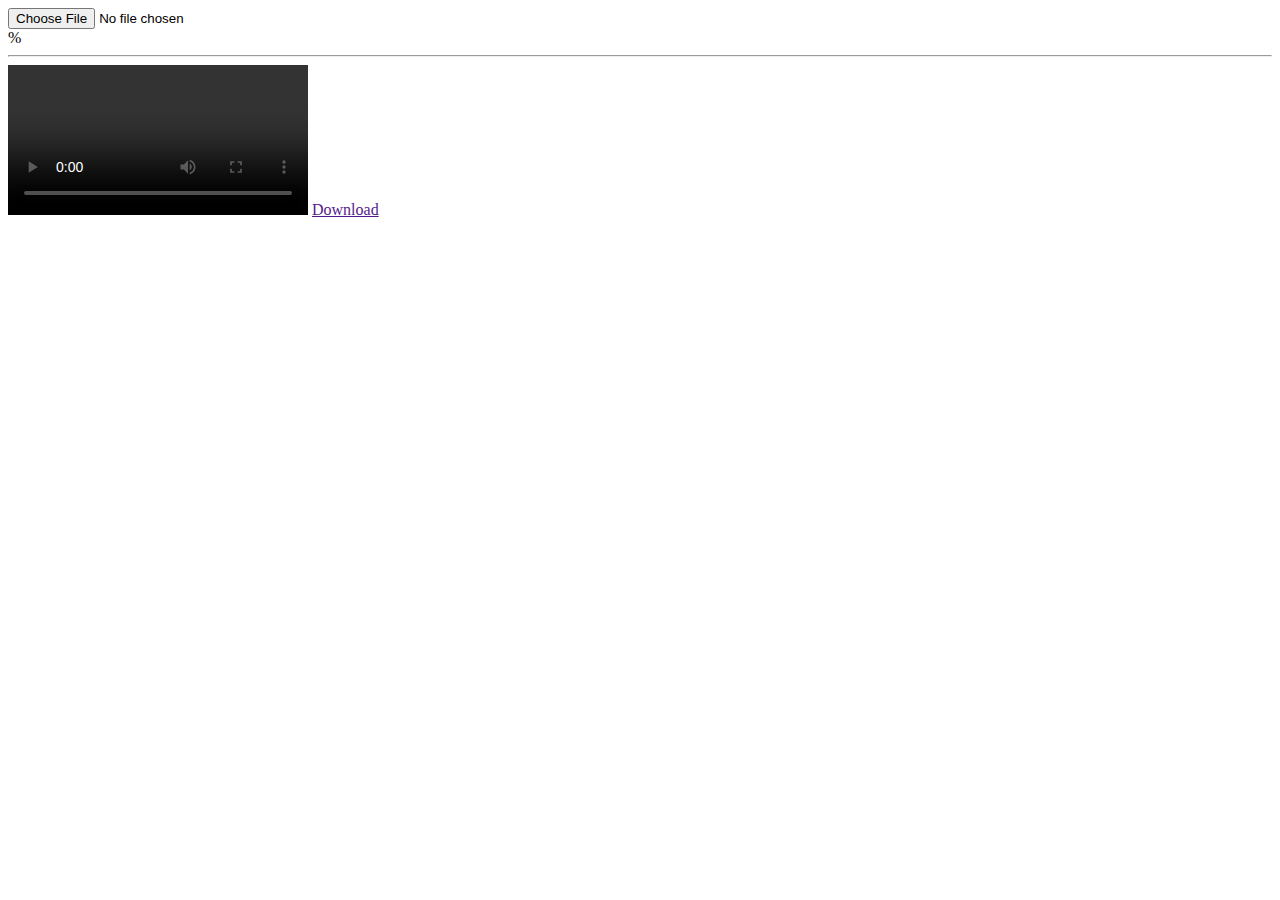
==== public/index.html @ a90a6dae "init" ====
<!DOCTYPE html>
<html lang="en">
  <head>
    <meta charset="UTF-8" />
    <meta http-equiv="X-UA-Compatible" content="IE=edge" />
    <meta name="viewport" content="width=device-width, initial-scale=1.0" />
    <title>Document</title>
    <link rel="stylesheet" href="/css/main.css" />
  </head>
  <body>
    <input id="input_file" accept="video/*" type="file" />
    <div id="progress">%</div>
    <hr />
    <video id="player" controls></video>
    <a id="download" href="">Download</a>
    <script src="/js/vendor/ffmpeg.min.js"></script>
    <script src="/js/main.js" type="module"></script>
  </body>
</html>
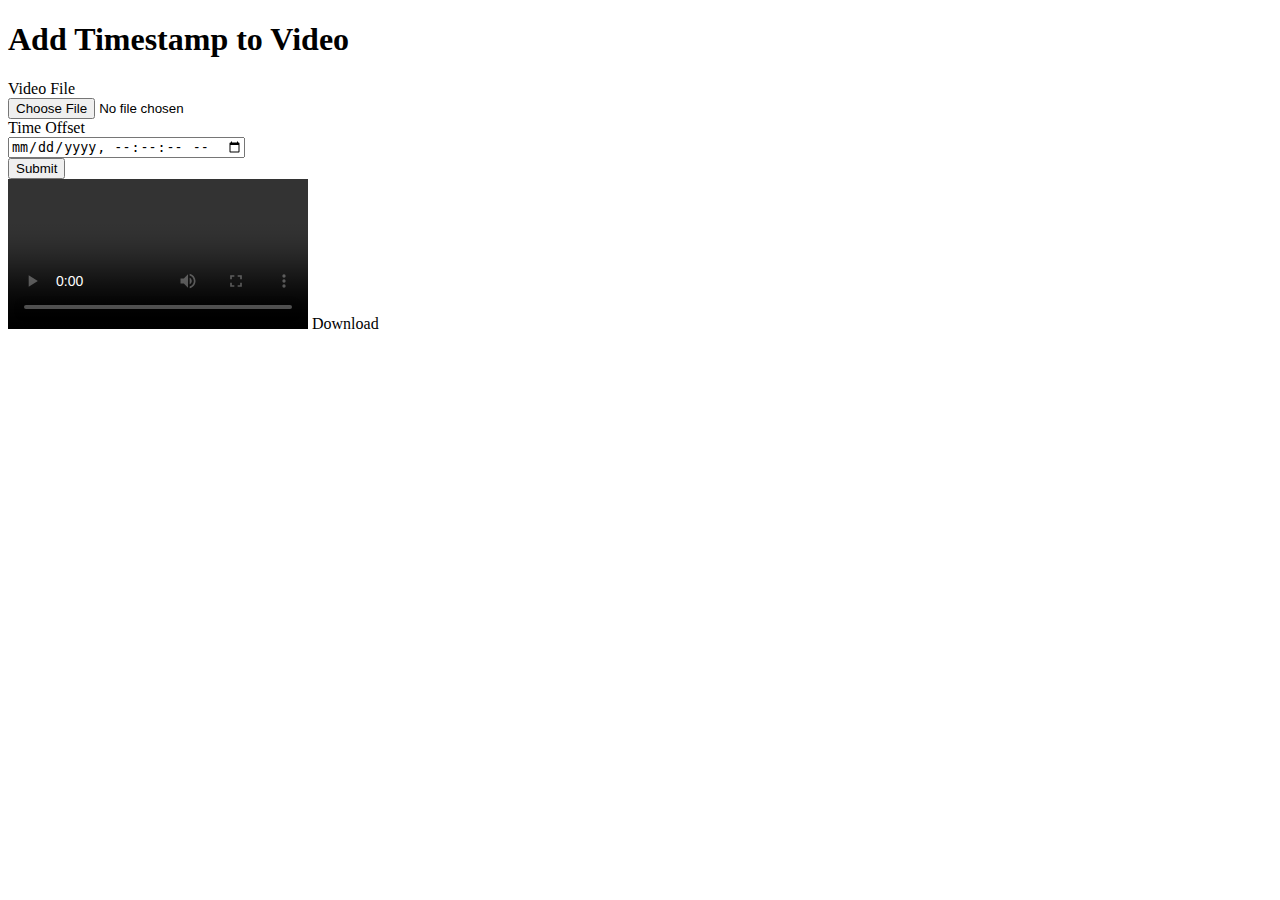
==== commit 1abd6205: "update" ====
--- a/public/index.html
+++ b/public/index.html
@@ -4,15 +4,59 @@
     <meta charset="UTF-8" />
     <meta http-equiv="X-UA-Compatible" content="IE=edge" />
     <meta name="viewport" content="width=device-width, initial-scale=1.0" />
-    <title>Document</title>
-    <link rel="stylesheet" href="/css/main.css" />
+    <title>Add Timestamp</title>
+    <link rel="stylesheet" href="/css/vendor/bootstrap.min.css" />
   </head>
   <body>
-    <input id="input_file" accept="video/*" type="file" />
-    <div id="progress">%</div>
-    <hr />
-    <video id="player" controls></video>
-    <a id="download" href="">Download</a>
+    <div class="container">
+      <h1>Add Timestamp to Video</h1>
+      <form id="form" class="mt-3">
+        <div class="row">
+          <label for="input_file" class="col-sm-2 col-form-label"
+            >Video File</label
+          >
+          <div class="col-sm-10">
+            <input
+              required
+              id="input_file"
+              accept="video/*"
+              type="file"
+              name="input_file"
+              class="form-control"
+            />
+          </div>
+        </div>
+        <div class="mt-3 row">
+          <label for="time_offset" class="col-sm-2 col-form-label"
+            >Time Offset</label
+          >
+          <div class="col-sm-10">
+            <input
+              required
+              id="time_offset"
+              name="time_offset"
+              type="datetime-local"
+              class="form-control"
+              step="1"
+            />
+          </div>
+        </div>
+        <button type="submit" class="btn btn-primary mt-3">Submit</button>
+      </form>
+      <div id="progress" class="progress mt-2 d-none">
+        <div id="progress_bar" class="progress-bar" role="progressbar"></div>
+      </div>
+      <div id="output" class="d-none">
+        <video
+          id="player"
+          controls
+          loop
+          style="max-width: 800px; max-height: 600px"
+          class="d-block mt-2"
+        ></video>
+        <a id="download" class="mt-2 btn btn-primary">Download</a>
+      </div>
+    </div>
     <script src="/js/vendor/ffmpeg.min.js"></script>
     <script src="/js/main.js" type="module"></script>
   </body>
